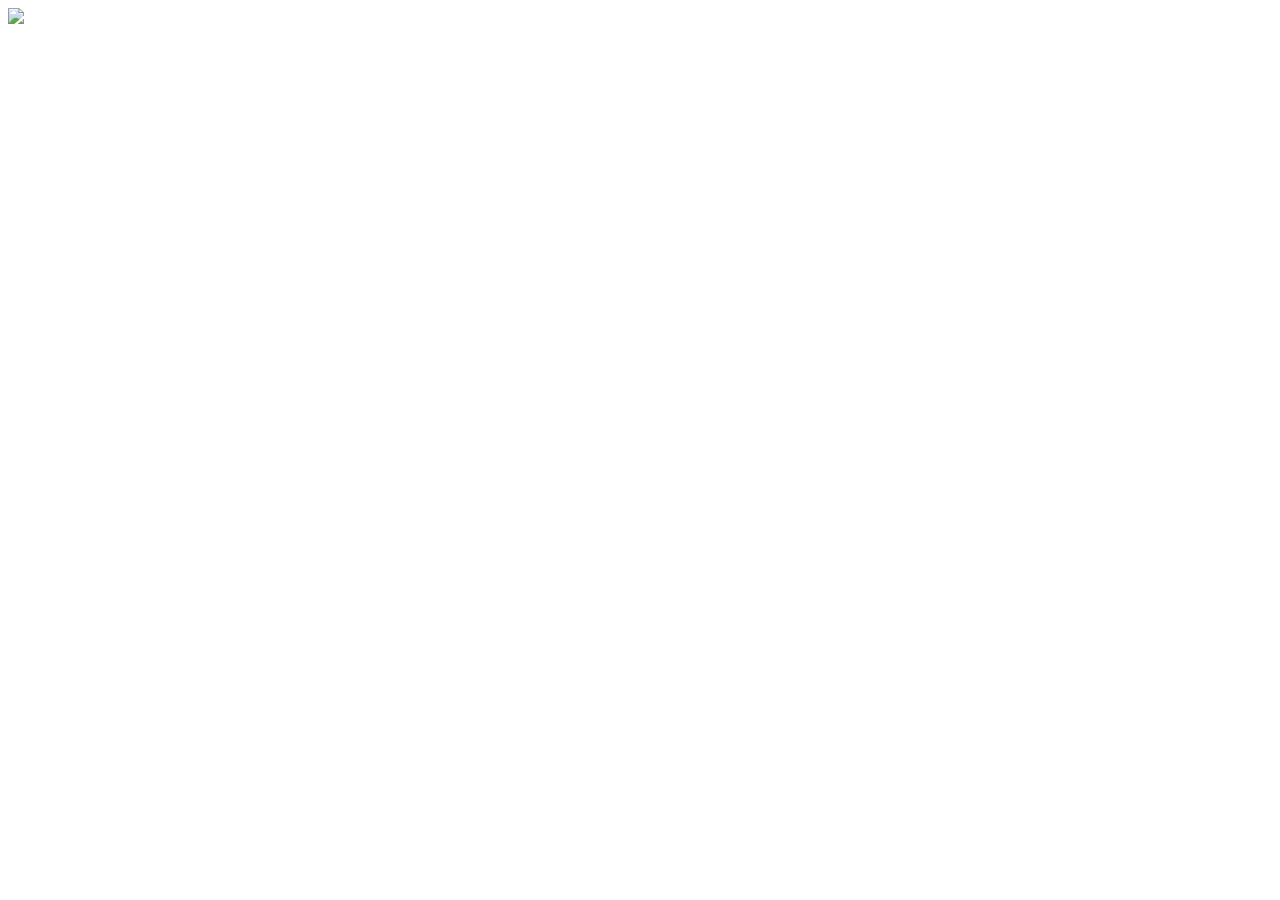
==== server/templates/api_index.html @ 39de25cb "load screen. pre merge main." ====
<!DOCTYPE html>
<html lang="en">
    <head>
        <title>SIM Barcelona app</title>
        <script type="module" src="/assets/app.mjs"></script>
    </head>
    <body>
        <div id="main">
            <div>
                <img src="https://upload.wikimedia.org/wikipedia/commons/thumb/4/49/Koala_climbing_tree.jpg/640px-Koala_climbing_tree.jpg"/>
            </div>  
            <!-- <form>
                <a href="/python_call_test" id=test>
                    <button class='btn btn-default'>Test</button>
                </a>
            </form>       -->
        </div>
    </body>
</html>

<script>
    function myFunction() {
        document.getElementById("main").innerHTML += `
            <div id="loading-div" class="loading-div">
                <text class="loading-text">loading...</text>
            </div>`
        setTimeout(() => disableLoading(), 3000)
    }

    function disableLoading() {
        const mainEl = document.getElementById("main");
        mainEl.removeChild(mainEl.lastChild)
    }
</script>

<style>
.loading-div {
    position: absolute;
    left: 0;
    top: 0;
    background-color: rgba(1,1,1,.2);
    width: 100%;
    height: 100%;
    display: flex;
    justify-content: center;
    align-content: center;
}
.loading-text {
    /* width: inherit;
    height: inherit; */
    font-size: 15em;
    color: white;
    text-shadow: 0 0 20px #000; /* horizontal-offset vertical-offset 'blur' colour */
}
</style>
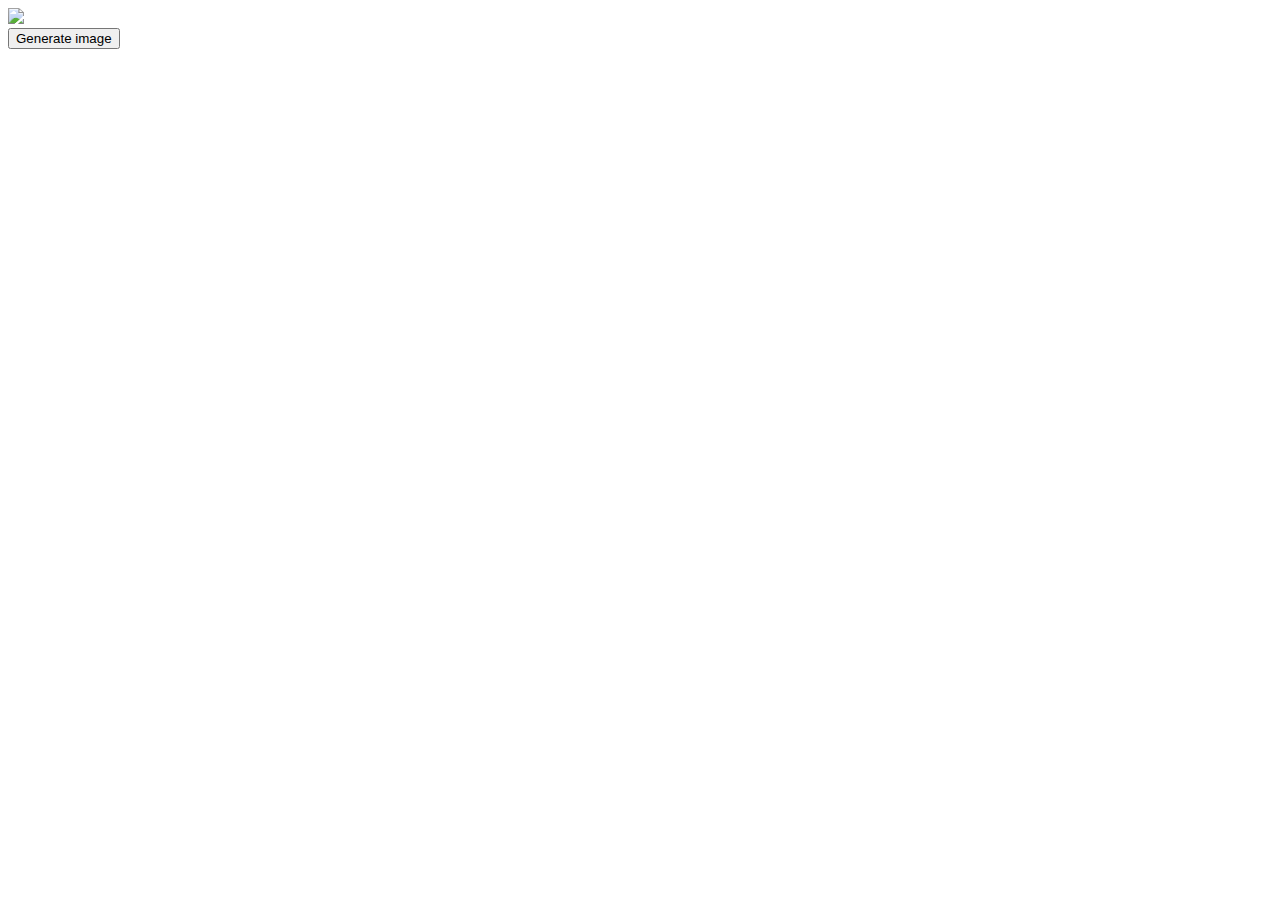
==== commit a409f3a9: "now calls python method via request. disables load on request finish." ====
--- a/server/templates/api_index.html
+++ b/server/templates/api_index.html
@@ -9,22 +9,38 @@
             <div>
                 <img src="https://upload.wikimedia.org/wikipedia/commons/thumb/4/49/Koala_climbing_tree.jpg/640px-Koala_climbing_tree.jpg"/>
             </div>  
-            <!-- <form>
-                <a href="/python_call_test" id=test>
-                    <button class='btn btn-default'>Test</button>
-                </a>
-            </form>       -->
+            <button onClick="generateImage()">Generate image</button>
         </div>
     </body>
 </html>
 
 <script>
-    function myFunction() {
+    function onCallStateChange(event) {
+        console.log(event)
+        disableLoading()
+    }
+
+    function generateImage() {
+        // e.preventDefault();
+        // const oldOpen = XMLHttpRequest.prototype.open;
+        let request = new XMLHttpRequest();
+        // request.open = function () {
+        //     this.addEventListener("load", onCallStateChange)
+        //     oldOpen.apply(this, arguments)
+        // }
+
+        request.onload = function() {
+            alert("request send")
+            disableLoading()
+        }
+        request.open("GET", "python_call_test", true)
+        request.send()
+
         document.getElementById("main").innerHTML += `
             <div id="loading-div" class="loading-div">
                 <text class="loading-text">loading...</text>
             </div>`
-        setTimeout(() => disableLoading(), 3000)
+        // setTimeout(() => disableLoading(), 3000)
     }
 
     function disableLoading() {
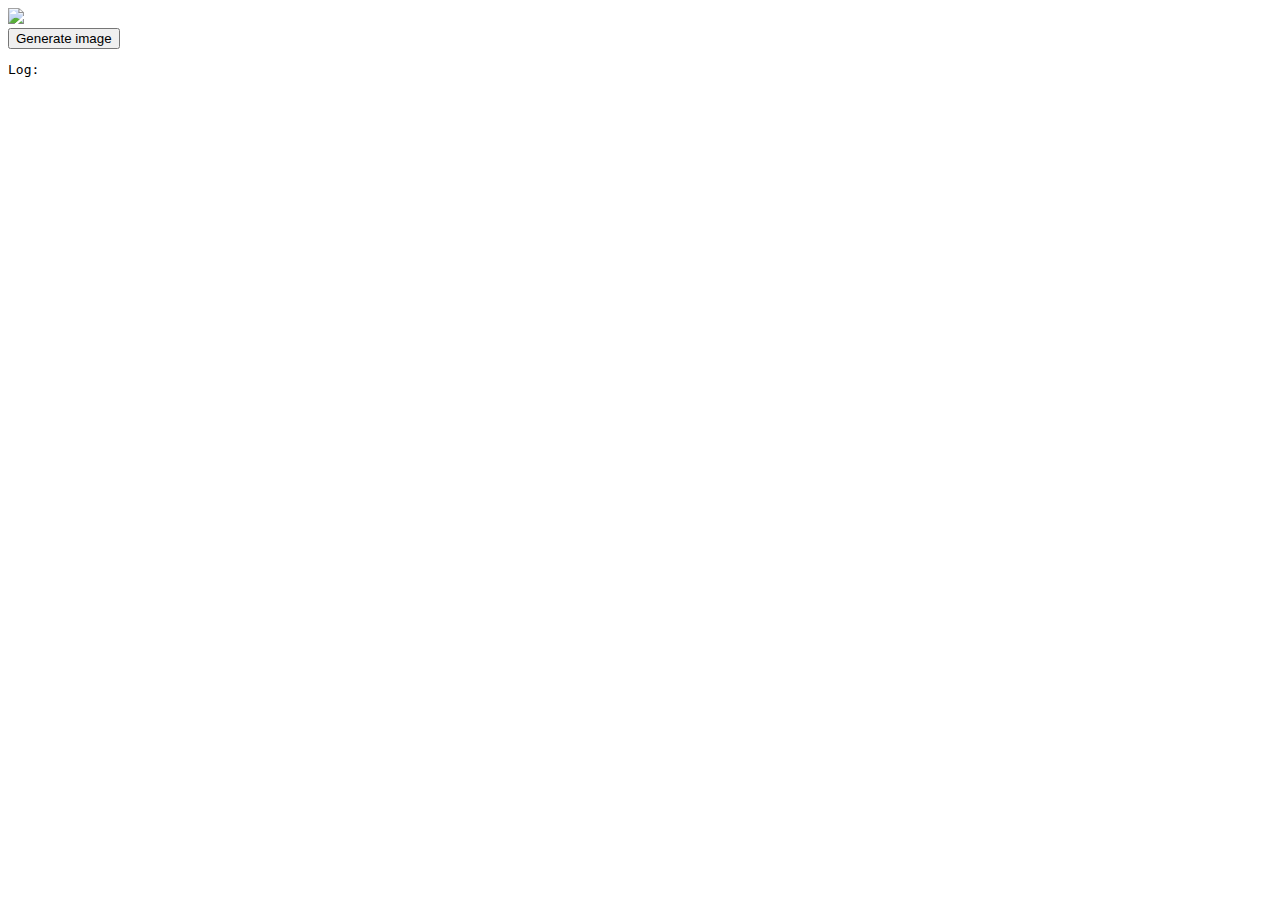
==== commit d1a3579a: "styling works on every page" ====
--- a/server/templates/api_index.html
+++ b/server/templates/api_index.html
@@ -1,71 +1,53 @@
 <!DOCTYPE html>
 <html lang="en">
-    <head>
-        <title>SIM Barcelona app</title>
-        <script type="module" src="/assets/app.mjs"></script>
-    </head>
-    <body>
-        <div id="main">
-            <div>
-                <img src="https://upload.wikimedia.org/wikipedia/commons/thumb/4/49/Koala_climbing_tree.jpg/640px-Koala_climbing_tree.jpg"/>
-            </div>  
-            <button onClick="generateImage()">Generate image</button>
-        </div>
-    </body>
+  <head>
+    <title>SIM Barcelona app</title>
+    <script type="module" src="/assets/app.mjs"></script>
+  </head>
+  <body>
+    <div id="main">
+      <div>
+        <img
+          src="https://upload.wikimedia.org/wikipedia/commons/thumb/4/49/Koala_climbing_tree.jpg/640px-Koala_climbing_tree.jpg"
+        />
+      </div>
+      <button onClick="generateImage()">Generate image</button>
+    </div>
+    <div style="display: flex; flex-flow: row nowrap">
+      <img id="before" style="width: 50%; object-fit: contain" />
+      <img id="result" style="width: 50%; object-fit: contain" />
+    </div>
+
+    <pre id="log">Log:</pre>
+  </body>
 </html>
 
 <script>
-    function onCallStateChange(event) {
-        console.log(event)
-        disableLoading()
-    }
+  function onCallStateChange(event) {
+    console.log(event);
+    disableLoading();
+  }
 
-    function generateImage() {
-        // e.preventDefault();
-        // const oldOpen = XMLHttpRequest.prototype.open;
-        let request = new XMLHttpRequest();
-        // request.open = function () {
-        //     this.addEventListener("load", onCallStateChange)
-        //     oldOpen.apply(this, arguments)
-        // }
+  function generateImage() {
+    let request = new XMLHttpRequest();
 
-        request.onload = function() {
-            alert("request send")
-            disableLoading()
-        }
-        request.open("GET", "python_call_test", true)
-        request.send()
+    request.onload = function () {
+      alert("request send");
+      disableLoading();
+    };
+    request.open("GET", "python_call_test", true);
+    request.send();
 
-        document.getElementById("main").innerHTML += `
+    document.getElementById("main").innerHTML += `
             <div id="loading-div" class="loading-div">
                 <text class="loading-text">loading...</text>
-            </div>`
-        // setTimeout(() => disableLoading(), 3000)
-    }
+            </div>`;
+    // setTimeout(() => disableLoading(), 3000)
+  }
 
-    function disableLoading() {
-        const mainEl = document.getElementById("main");
-        mainEl.removeChild(mainEl.lastChild)
-    }
+  function disableLoading() {
+    const mainEl = document.getElementById("main");
+    mainEl.removeChild(mainEl.lastChild);
+  }
 </script>
 
-<style>
-.loading-div {
-    position: absolute;
-    left: 0;
-    top: 0;
-    background-color: rgba(1,1,1,.2);
-    width: 100%;
-    height: 100%;
-    display: flex;
-    justify-content: center;
-    align-content: center;
-}
-.loading-text {
-    /* width: inherit;
-    height: inherit; */
-    font-size: 15em;
-    color: white;
-    text-shadow: 0 0 20px #000; /* horizontal-offset vertical-offset 'blur' colour */
-}
-</style>